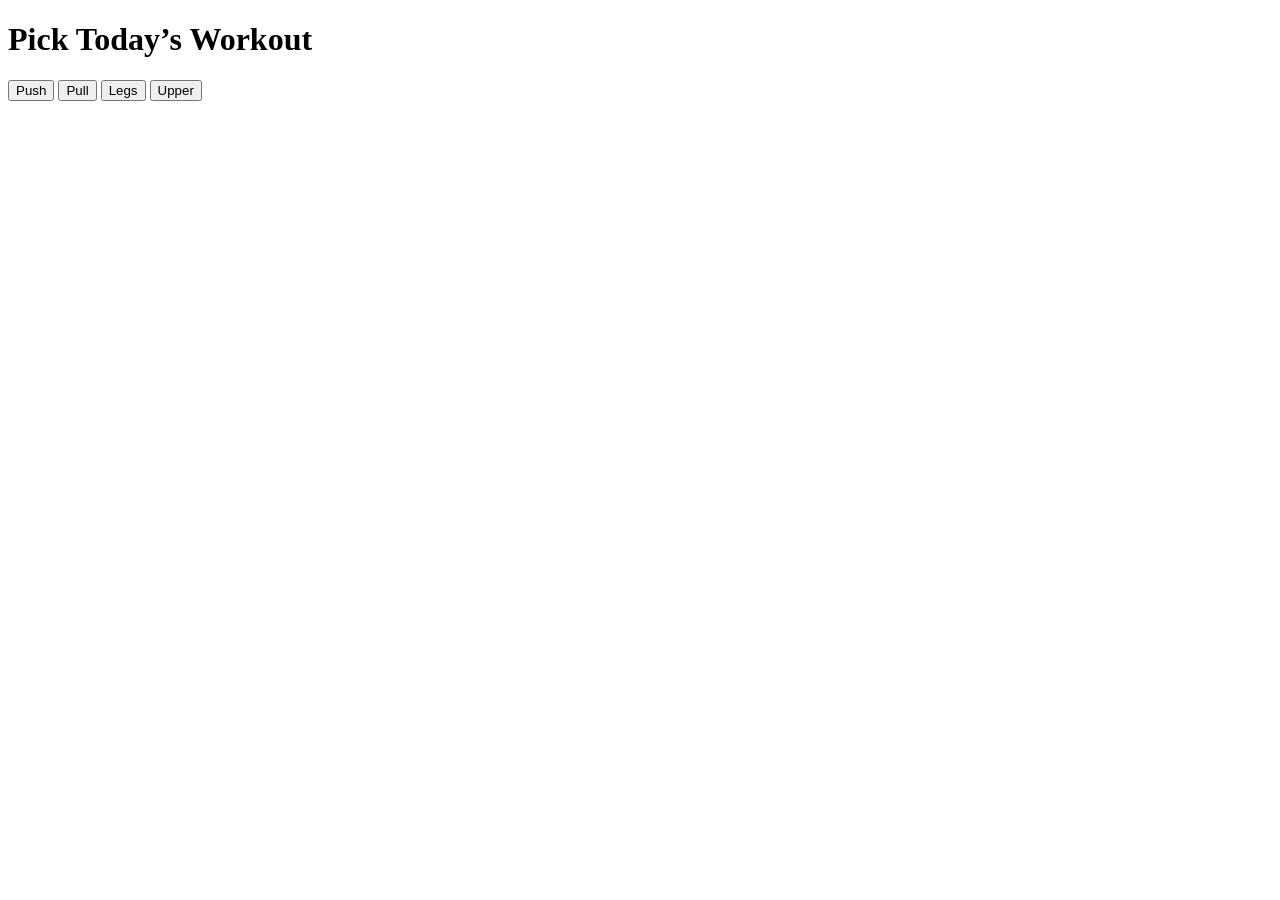
==== index.html @ 6b734044 "Updating files / folders and index.html content" ====
<!DOCTYPE html>
<html lang="en">
  <head>
    <meta charset="UTF-8" />
    <meta name="viewport" content="width=device-width, initial-scale=1" />
    <title>Gym Tracker</title>
    <link rel="stylesheet" href="css/style.css" />
  </head>
  <body>
    <h1>Pick Today’s Workout</h1>
    <div class="buttons">
      <button data-day="push">Push</button>
      <button data-day="pull">Pull</button>
      <button data-day="legs">Legs</button>
      <button data-day="upper">Upper</button>
    </div>

    <script>
      document.querySelectorAll("button").forEach((btn) => {
        btn.addEventListener("click", () => {
          localStorage.setItem("gymTracker.today", btn.dataset.day);
          window.location.href = `${btn.dataset.day}.html`;
        });
      });
    </script>
  </body>
</html>
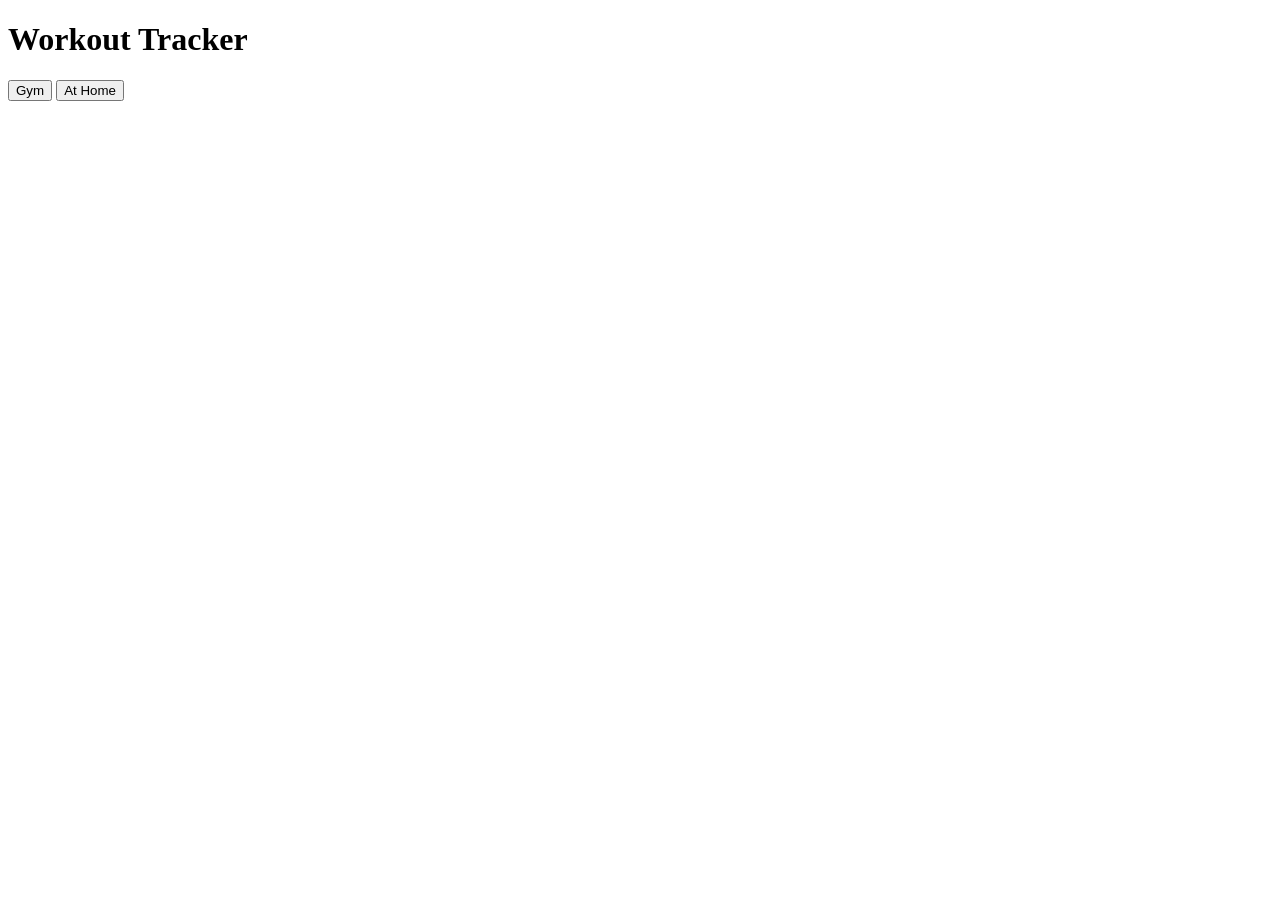
==== commit b7f18ce0: "Updating html files for new changes" ====
--- a/index.html
+++ b/index.html
@@ -2,26 +2,22 @@
 <html lang="en">
   <head>
     <meta charset="UTF-8" />
-    <meta name="viewport" content="width=device-width, initial-scale=1" />
-    <title>Gym Tracker</title>
-    <link rel="stylesheet" href="css/style.css" />
+    <meta name="viewport" content="width=device-width, initial-scale=1.0" />
+    <title>Workout Tracker</title>
+    <link rel="stylesheet" href="css/styles.css" />
   </head>
   <body>
-    <h1>Pick Today’s Workout</h1>
-    <div class="buttons">
-      <button data-day="push">Push</button>
-      <button data-day="pull">Pull</button>
-      <button data-day="legs">Legs</button>
-      <button data-day="upper">Upper</button>
-    </div>
+    <h1>Workout Tracker</h1>
+    <section class="mode-buttons">
+      <button onclick="selectMode('gym')">Gym</button>
+      <button onclick="selectMode('home')">At Home</button>
+    </section>
 
     <script>
-      document.querySelectorAll("button").forEach((btn) => {
-        btn.addEventListener("click", () => {
-          localStorage.setItem("gymTracker.today", btn.dataset.day);
-          window.location.href = `${btn.dataset.day}.html`;
-        });
-      });
+      function selectMode(mode) {
+        localStorage.setItem("selectedMode", mode);
+        window.location.href = "selectWorkout.html";
+      }
     </script>
   </body>
 </html>
